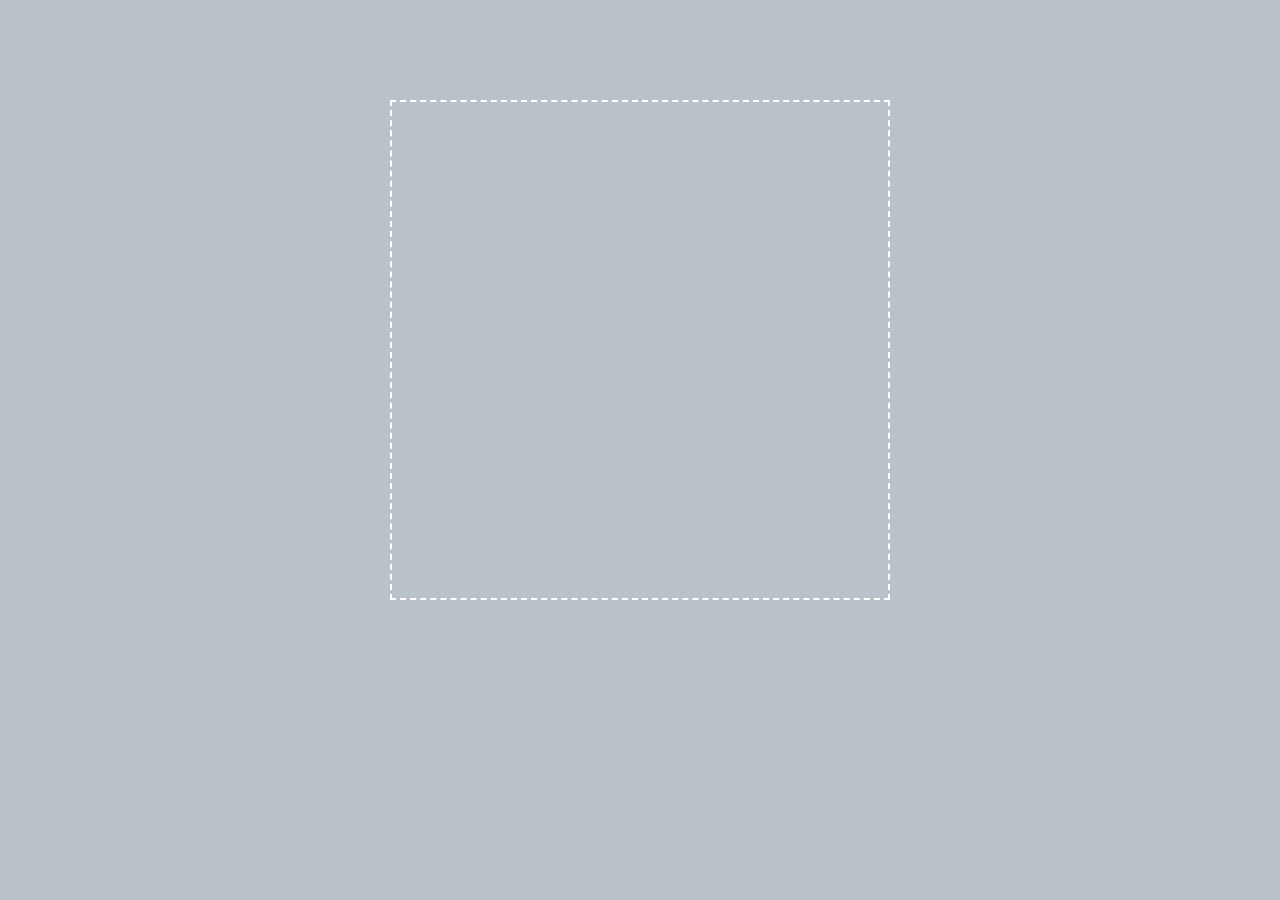
==== center_horizontal_margin/index.html @ 7ab8e951 "First commit" ====
<!DOCTYPE html>
<html lang="en">
<head>
  <meta name="viewport" content="width=device-width, initial-scale=1.0">
  <title>Document</title>
  <link rel="stylesheet" href="style.css">
</head>
<body>
  <!-- The idea here is to center an element inside another, only horizontaly. In this case, the only div will be centered inside the body tag -->
  <div></div>
</body>
</html>
---- center_horizontal_margin/style.css ----
/* This is just template styling */
* {
  margin: 0;
  padding: 0;
  box-sizing: border-box;
}

/* I'm giving some padding to the body only to separate the div and to give a first glance on how the vertical align could be made */
body {
  background-color: rgba(112, 128, 144, 0.481);
  padding: 100px 0;
}

/* The margin of the div together with it's width are making the magic. As long as the div's size is less than the browser window (the body, the div's container in this case, will be the size of the browser since it's a block tag by default, hence it has to occupy the entire width), the remaining space to it's right will be automatically displaced to both sides */
div {
  width: 500px;
  height: 500px;
  margin: 0 auto;
  border: 2px dashed white;
}
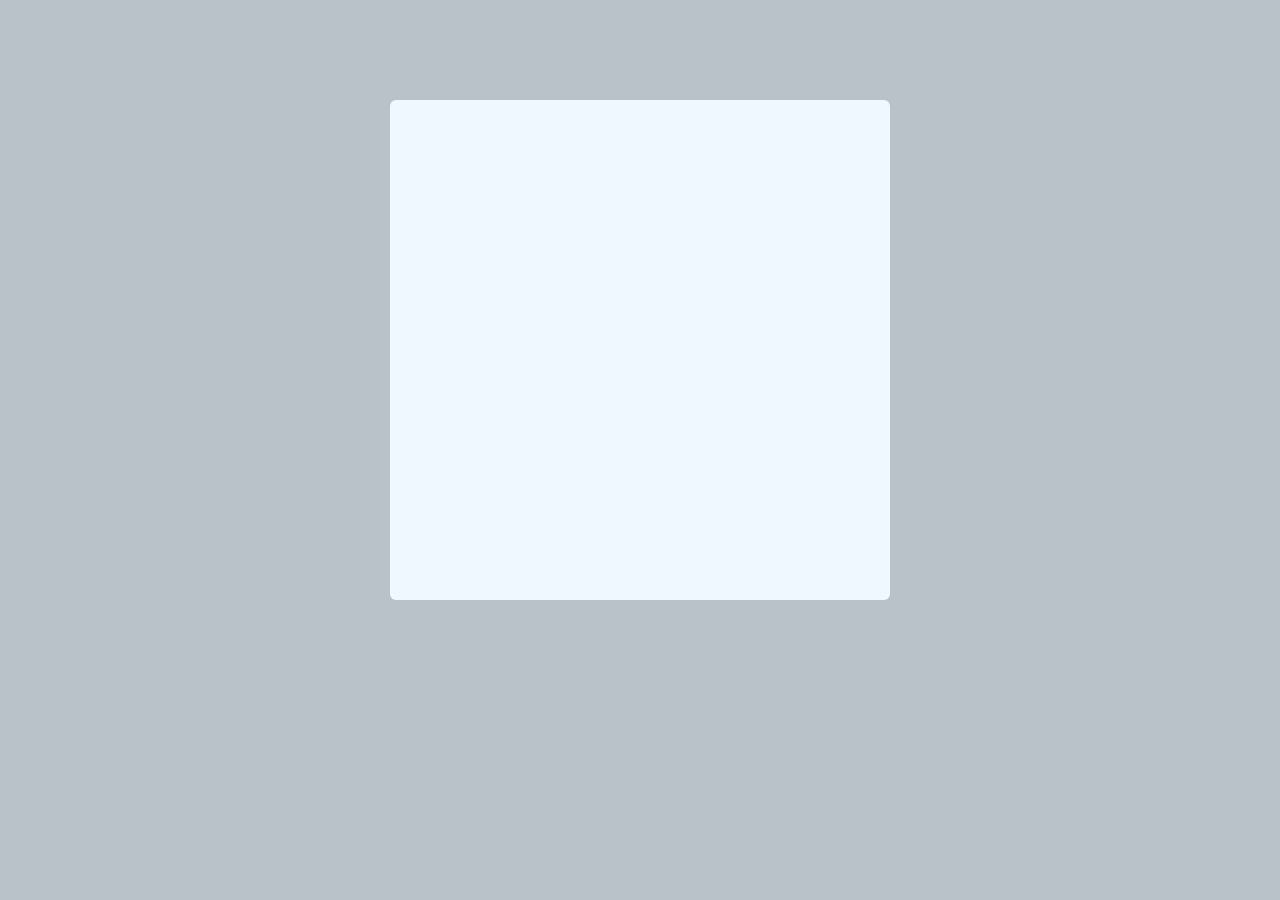
==== commit 65450c04: "Add translations to first example" ====
--- a/center_horizontal_margin/index.html
+++ b/center_horizontal_margin/index.html
@@ -7,6 +7,6 @@
 </head>
 <body>
   <!-- The idea here is to center an element inside another, only horizontaly. In this case, the only div will be centered inside the body tag -->
-  <div></div>
+  <div class="container"></div>
 </body>
 </html>--- a/center_horizontal_margin/style.css
+++ b/center_horizontal_margin/style.css
@@ -12,9 +12,10 @@
 }
 
 /* The margin of the div together with it's width are making the magic. As long as the div's size is less than the browser window (the body, the div's container in this case, will be the size of the browser since it's a block tag by default, hence it has to occupy the entire width), the remaining space to it's right will be automatically displaced to both sides */
-div {
+.container {
   width: 500px;
   height: 500px;
   margin: 0 auto;
-  border: 2px dashed white;
+  background-color: aliceblue;
+  border-radius: 6px;
 }